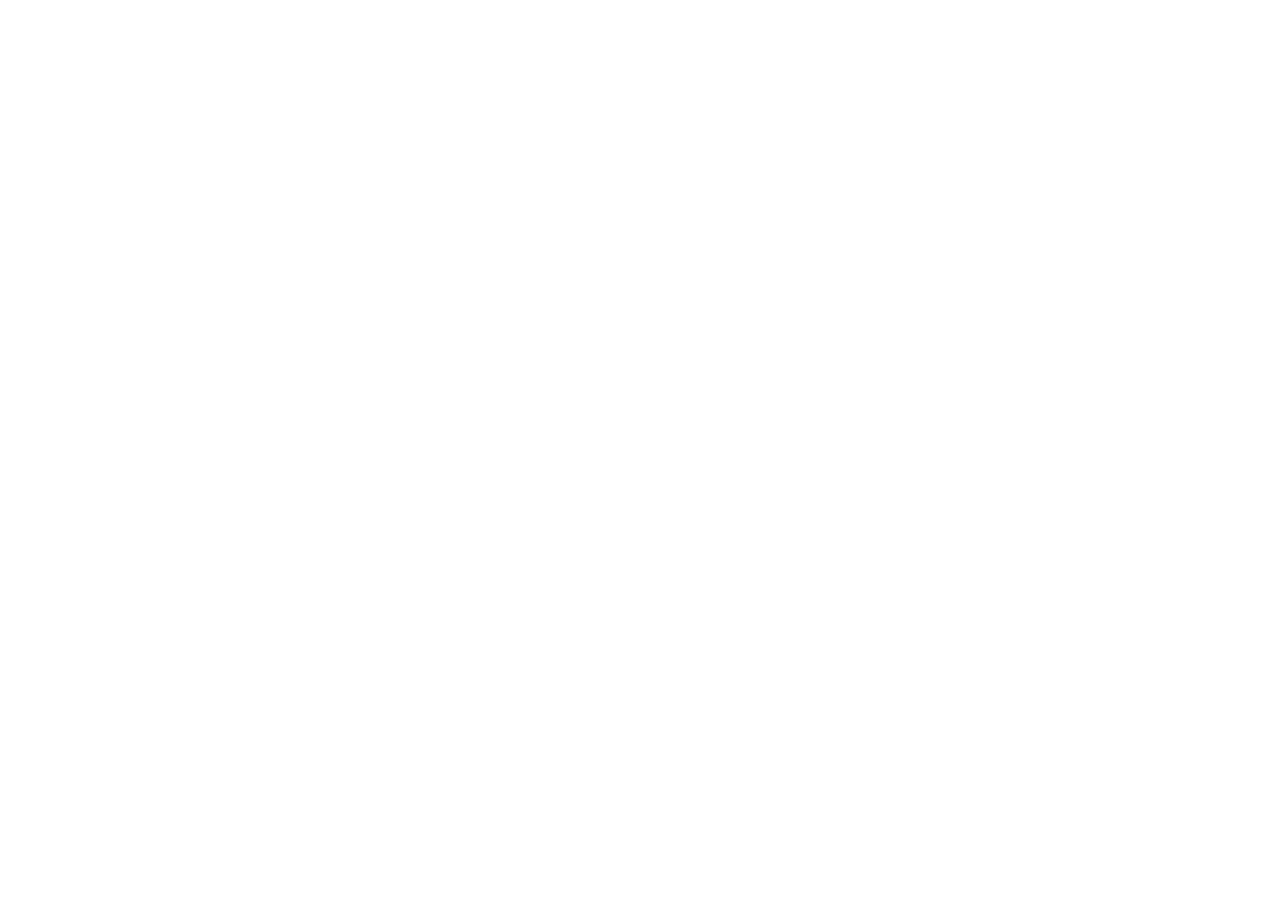
==== test.html @ 7a8570a4 "12" ====
<!DOCTYPE html>
<html lang="en">
<head>
    <meta charset="UTF-8"> 
    <meta name="viewport" content="width=device-width, initial-scale=1.0">
    <title>Document</title>
</head>
<body>
    
</body>
</html>
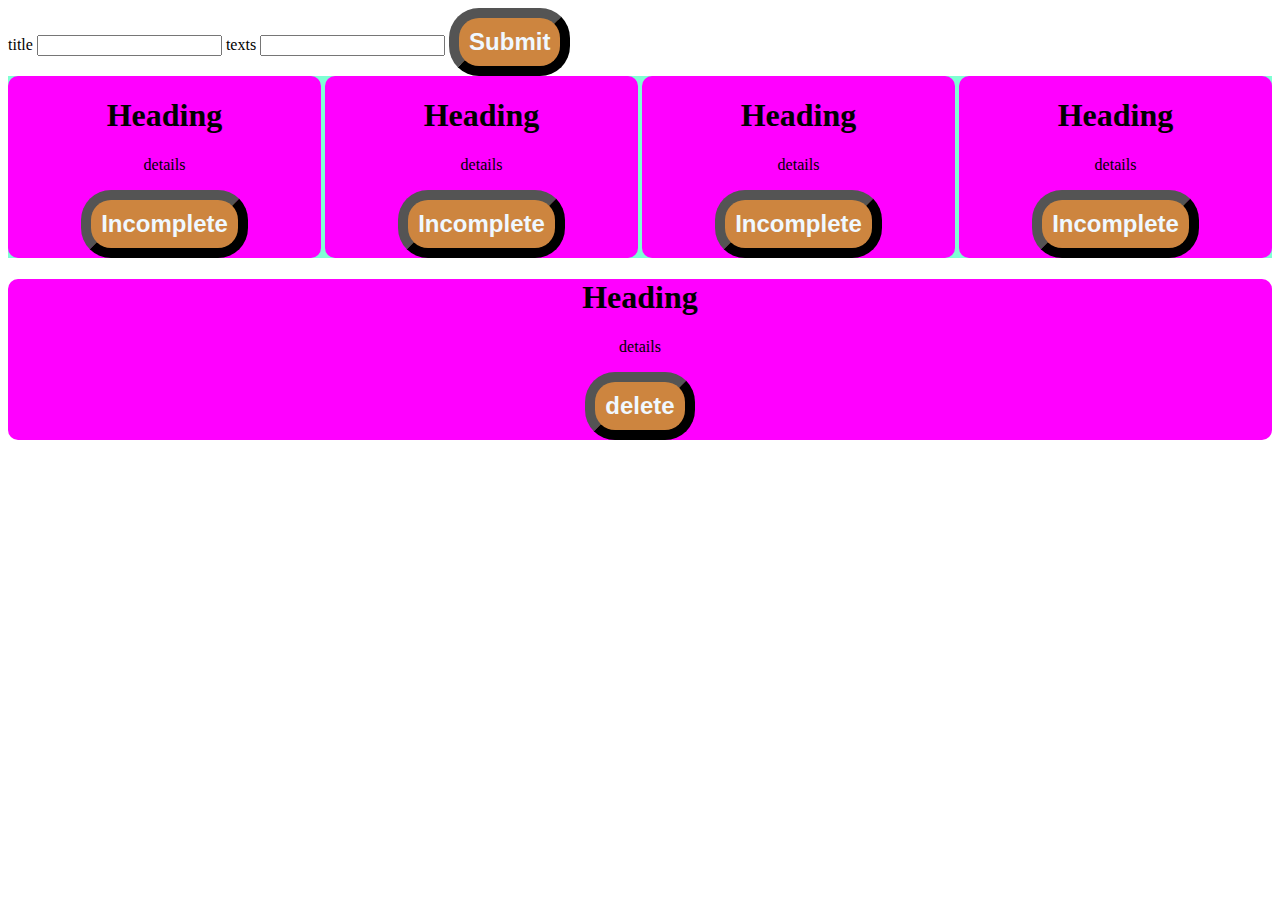
==== commit e3adabd4: "up" ====
--- a/test.html
+++ b/test.html
@@ -4,8 +4,71 @@
     <meta charset="UTF-8"> 
     <meta name="viewport" content="width=device-width, initial-scale=1.0">
     <title>Document</title>
+    <style>
+        .posts{
+            background-color: aquamarine;
+            display: grid;
+            grid-template-columns: repeat(auto-fit,minmax(300px,1fr));
+            gap: 4px;
+        }
+        .post{
+            border-radius: 10px;
+            text-align: center;
+            background-color: fuchsia;
+        }
+        button{
+            background-color: peru;
+            padding: 10px;
+            border-width: 10px;
+            border-radius: 30px;
+            font-weight: 800;
+            font-size: 1.5rem;
+            color: aliceblue;
+        }
+
+    </style>
 </head>
 <body>
-    
+    <form action="">
+        <label for="title">title</label>
+        <input type="text" name="" id="title">
+        <label for="texts">texts</label>
+        <input type="text" name="" id="texts">
+        <button type="submit">Submit</button>
+    </form>
+    <div class="posts">
+        <div class="post">
+            <h1 class="post-title">Heading</h1>
+            <p class="post-text">details</p>
+            <button class="btn">Incomplete</button>
+
+        </div>
+        <div class="post">
+            <h1 class="post-title">Heading</h1>
+            <p class="post-text">details</p>
+            <button class="btn">Incomplete</button>
+
+        </div>
+        <div class="post">
+            <h1 class="post-title">Heading</h1>
+            <p class="post-text">details</p>
+            <button class="btn">Incomplete</button>
+
+        </div>
+        <div class="post">
+            <h1 class="post-title">Heading</h1>
+            <p class="post-text">details</p>
+            <button class="btn">Incomplete</button>
+
+        </div>
+    </div>
+    <div class="Incomplete">
+        <div class="post">
+            <h1 class="post-title">Heading</h1>
+            <p class="post-text">details</p>
+            <button class="btn">delete</button>
+
+        </div>
+    </div>
 </body>
 </html>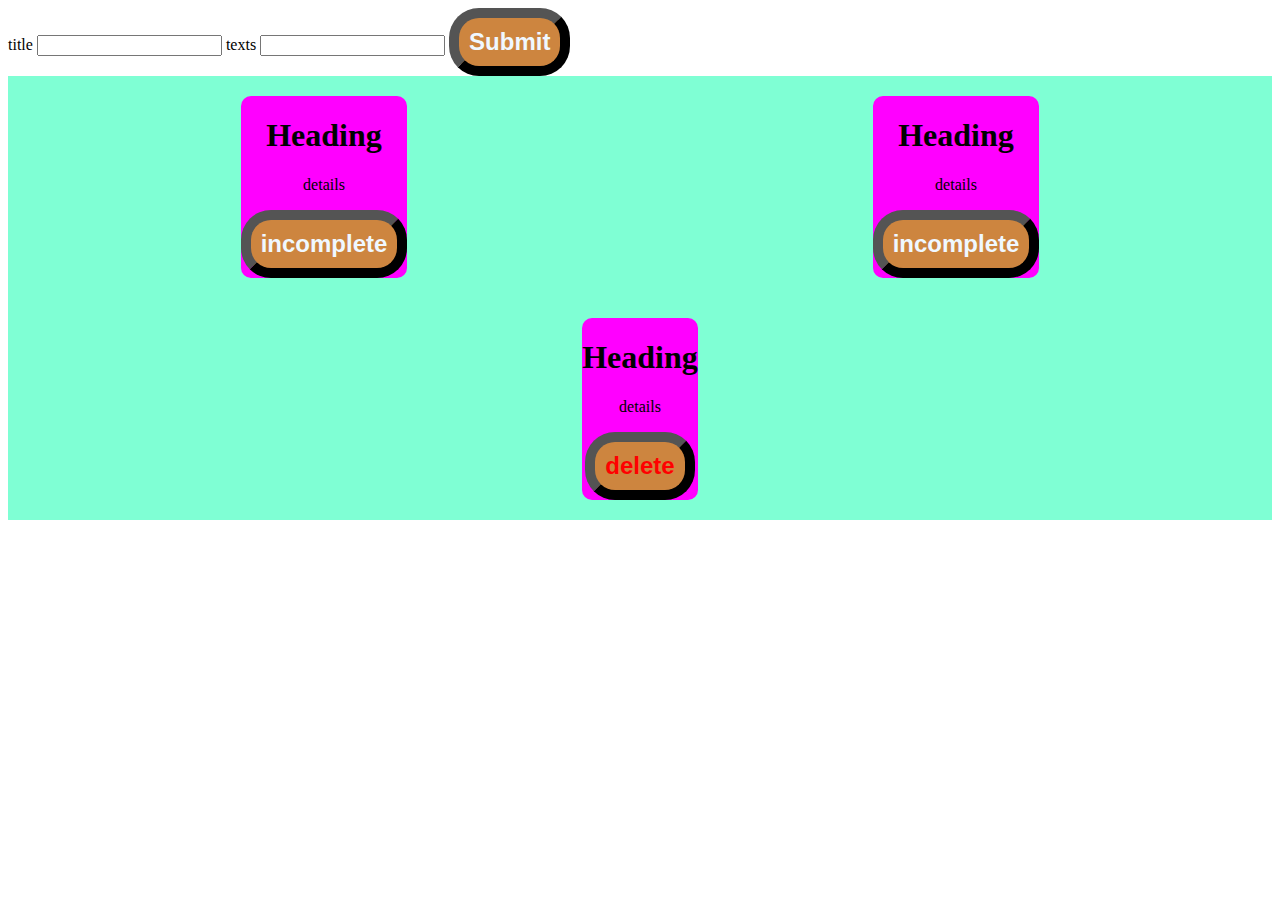
==== commit 6b048233: "1" ====
--- a/test.html
+++ b/test.html
@@ -5,14 +5,16 @@
     <meta name="viewport" content="width=device-width, initial-scale=1.0">
     <title>Document</title>
     <style>
-        .posts{
+        .posts,.Incomplete{
             background-color: aquamarine;
-            display: grid;
-            grid-template-columns: repeat(auto-fit,minmax(300px,1fr));
-            gap: 4px;
+            display: flex;
+            flex-wrap: wrap;
+            justify-content: space-around;
         }
         .post{
+            max-width: fit-content;
             border-radius: 10px;
+            margin: 20px;
             text-align: center;
             background-color: fuchsia;
         }
@@ -25,6 +27,9 @@
             font-size: 1.5rem;
             color: aliceblue;
         }
+        #delete{
+            color: red;
+        }
 
     </style>
 </head>
@@ -34,31 +39,20 @@
         <input type="text" name="" id="title">
         <label for="texts">texts</label>
         <input type="text" name="" id="texts">
-        <button type="submit">Submit</button>
+        <button type="submit" id="submit">Submit</button>
     </form>
     <div class="posts">
+
         <div class="post">
             <h1 class="post-title">Heading</h1>
             <p class="post-text">details</p>
-            <button class="btn">Incomplete</button>
+            <button class="btn" id="incomplete">incomplete</button>
 
         </div>
         <div class="post">
             <h1 class="post-title">Heading</h1>
             <p class="post-text">details</p>
-            <button class="btn">Incomplete</button>
-
-        </div>
-        <div class="post">
-            <h1 class="post-title">Heading</h1>
-            <p class="post-text">details</p>
-            <button class="btn">Incomplete</button>
-
-        </div>
-        <div class="post">
-            <h1 class="post-title">Heading</h1>
-            <p class="post-text">details</p>
-            <button class="btn">Incomplete</button>
+            <button class="btn" id="incomplete">incomplete</button>
 
         </div>
     </div>
@@ -66,9 +60,31 @@
         <div class="post">
             <h1 class="post-title">Heading</h1>
             <p class="post-text">details</p>
-            <button class="btn">delete</button>
+            <button class="btn" id="delete">delete</button>
 
         </div>
     </div>
+<script>
+const title =document.getElementById('title');
+const texts =document.getElementById('texts');
+const submit =document.getElementById('submit');
+
+const posts = document.querySelector('.posts');
+function post(title,texts){
+    title = title.value;
+    texts = texts.value;
+    let title1 = document.createElement('h1')
+    blog.classList.add('post-title')
+    let text1 = document.createElement('p')
+    blog.classList.add('post-text')
+    let blog = document.createElement('div')
+    blog.classList.add('post')
+    blog.appendChild(text1)
+    blog.appendChild(title1)
+return blog
+}
+post();
+submit.addEventListener('click',post())
+</script>
 </body>
 </html>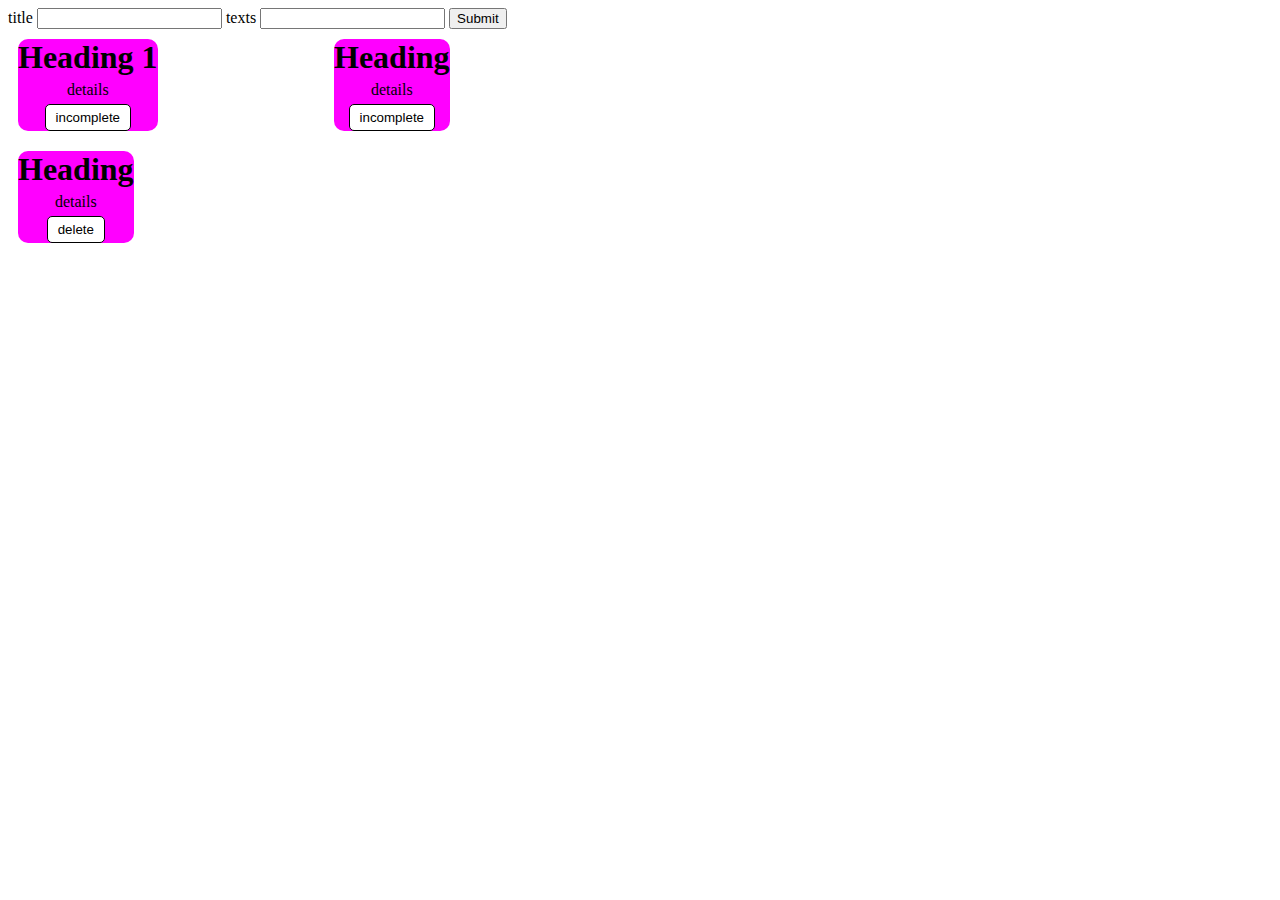
==== commit 1090d459: "1" ====
--- a/test.html
+++ b/test.html
@@ -1,90 +1,105 @@
 <!DOCTYPE html>
 <html lang="en">
 <head>
-    <meta charset="UTF-8"> 
-    <meta name="viewport" content="width=device-width, initial-scale=1.0">
-    <title>Document</title>
-    <style>
-        .posts,.Incomplete{
-            background-color: aquamarine;
-            display: flex;
-            flex-wrap: wrap;
-            justify-content: space-around;
-        }
-        .post{
-            max-width: fit-content;
-            border-radius: 10px;
-            margin: 20px;
-            text-align: center;
-            background-color: fuchsia;
-        }
-        button{
-            background-color: peru;
-            padding: 10px;
-            border-width: 10px;
-            border-radius: 30px;
-            font-weight: 800;
-            font-size: 1.5rem;
-            color: aliceblue;
-        }
-        #delete{
-            color: red;
-        }
+  <meta charset="UTF-8">
+  <meta name="viewport" content="width=device-width, initial-scale=1.0">
+  <title>Document</title>
+  <style>
+    .posts {
+      display: grid;
+      grid-template-columns: repeat(auto-fill, minmax(300px, 1fr));
+    }
 
-    </style>
+    .post {
+      max-width: fit-content;
+      margin: 10px;
+      border-radius: 10px;
+      text-align: center;
+      background-color: fuchsia;
+    }
+
+    .post-title {
+      margin: 0;
+    }
+
+    .post-text {
+      margin: 5px 0;
+    }
+
+    .btn {
+      padding: 5px 10px;
+      background-color: white;
+      border: 1px solid black;
+      border-radius: 5px;
+      cursor: pointer;
+    }
+  </style>
 </head>
 <body>
-    <form action="">
-        <label for="title">title</label>
-        <input type="text" name="" id="title">
-        <label for="texts">texts</label>
-        <input type="text" name="" id="texts">
-        <button type="submit" id="submit">Submit</button>
-    </form>
-    <div class="posts">
+  <form action="">
+    <label for="title">title</label>
+    <input type="text" name="" id="title">
+    <label for="texts">texts</label>
+    <input type="text" name="" id="texts">
+    <button type="button" id="submit">Submit</button>
+  </form>
+  <div class="posts">
+    <div class="post">
+      <h1 class="post-title">Heading 1</h1>
+      <p class="post-text">details</p>
+      <button class="btn" id="incomplete">incomplete</button>
+    </div>
+    <div class="post">
+      <h1 class="post-title">Heading</h1>
+      <p class="post-text">details</p>
+      <button class="btn" id="incomplete">incomplete</button>
+    </div>
+  </div>
+  <div class="Incomplete">
+    <div class="post">
+      <h1 class="post-title">Heading</h1>
+      <p class="post-text">details</p>
+      <button class="btn" id="delete">delete</button>
+    </div>
+  </div>
+  <script>
+    const submit = document.getElementById('submit');
+    const posts = document.querySelector('.posts');
 
-        <div class="post">
-            <h1 class="post-title">Heading</h1>
-            <p class="post-text">details</p>
-            <button class="btn" id="incomplete">incomplete</button>
+    submit.addEventListener('click', () => {
+      const title = document.getElementById('title');
+      const texts = document.getElementById('texts');
 
-        </div>
-        <div class="post">
-            <h1 class="post-title">Heading</h1>
-            <p class="post-text">details</p>
-            <button class="btn" id="incomplete">incomplete</button>
+      const newPost = createPost(title.value, texts.value);
+      posts.appendChild(newPost);
 
-        </div>
-    </div>
-    <div class="Incomplete">
-        <div class="post">
-            <h1 class="post-title">Heading</h1>
-            <p class="post-text">details</p>
-            <button class="btn" id="delete">delete</button>
+      // Clear input fields after submitting
+      title.value = '';
+      texts.value = '';
+    });
 
-        </div>
-    </div>
-<script>
-const title =document.getElementById('title');
-const texts =document.getElementById('texts');
-const submit =document.getElementById('submit');
+    function createPost(title, text) {
+      const post = document.createElement('div');
+      post.classList.add('post');
 
-const posts = document.querySelector('.posts');
-function post(title,texts){
-    title = title.value;
-    texts = texts.value;
-    let title1 = document.createElement('h1')
-    blog.classList.add('post-title')
-    let text1 = document.createElement('p')
-    blog.classList.add('post-text')
-    let blog = document.createElement('div')
-    blog.classList.add('post')
-    blog.appendChild(text1)
-    blog.appendChild(title1)
-return blog
-}
-post();
-submit.addEventListener('click',post())
-</script>
+      const titleEl = document.createElement('h1');
+      titleEl.classList.add('post-title');
+      titleEl.textContent = title;
+
+      const textEl = document.createElement('p');
+      textEl.classList.add('post-text');
+      textEl.textContent = text;
+
+      const incompleteBtn = document.createElement('button');
+      incompleteBtn.classList.add('btn');
+      incompleteBtn.textContent = 'incomplete';
+
+      post.appendChild(titleEl);
+      post.appendChild(textEl);
+      post.appendChild(incompleteBtn);
+
+      return post;
+    }
+  </script>
 </body>
-</html>+</html>
